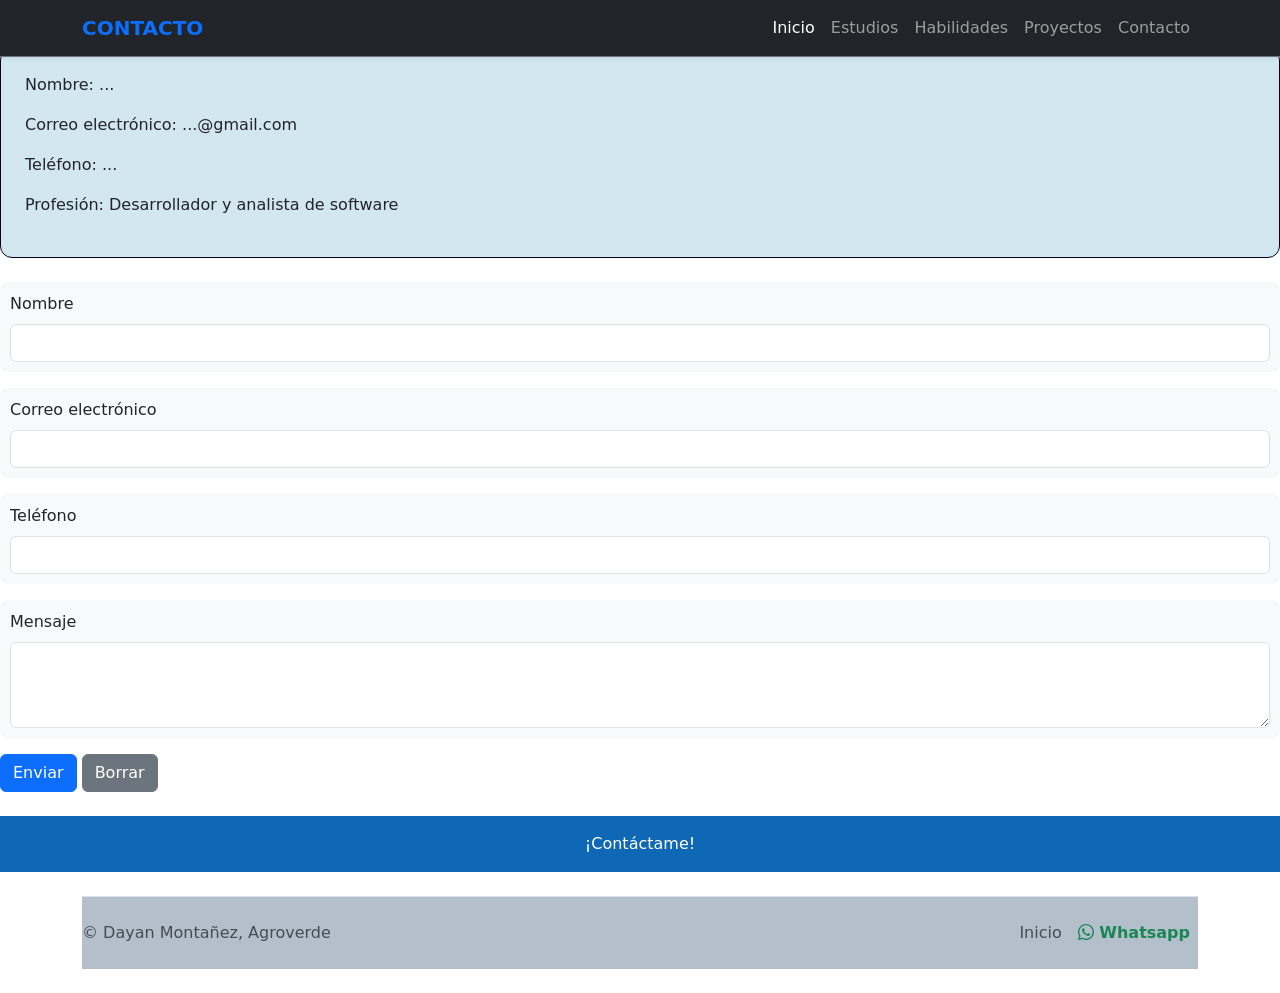
==== pages/contacto.html @ 8fd18ea6 "Agrego contacto y proyectos, eliminaron algo y no fui yo" ====
<!DOCTYPE html>
<html lang="es">

<head>
    <meta charset="UTF-8">
    <meta name="viewport" content="width=device-width, initial-scale=1.0">
    <link href="https://cdn.jsdelivr.net/npm/bootstrap@5.3.3/dist/css/bootstrap.min.css" rel="stylesheet">
    <link rel="stylesheet" href="https://cdn.jsdelivr.net/npm/bootstrap-icons@1.13.1/font/bootstrap-icons.min.css">
    <link rel="stylesheet" href="/assets/css/principal.css">
    <link rel="stylesheet" href="/assets/css/contacto.css">
    <title>contacto</title>
</head>

<body class="pt-5">
    <!-- 1. BARRA DE NAVEGACIÓN (NAVBAR) -->
    <nav class="navbar navbar-expand-lg bg-dark navbar-dark fixed-top border-bottom border-secondary shadow-sm">
        <div class="container">
            <!-- Marca o Nombre en el Navbar -->
            <a class="navbar-brand fw-bold text-primary" href="#inicio">
                CONTACTO
            </a>

            <!-- Botón de Hamburguesa (visible solo en celulares/tablets) -->
            <button class="navbar-toggler" type="button" data-bs-toggle="collapse" data-bs-target="#menuNavegacion"
                aria-controls="menuNavegacion" aria-expanded="false" aria-label="Toggle navigation">
                <span class="navbar-toggler-icon"></span>
            </button>

            <!-- Contenido colapsable del menú -->
            <div class="collapse navbar-collapse" id="menuNavegacion">
                <ul class="navbar-nav ms-auto mb-2 mb-lg-0 fw-medium">
                    <li class="nav-item">
                        <a class="nav-link active" aria-current="page" href="#inicio">Inicio</a>
                    </li>
                    <li class="nav-item">
                        <a class="nav-link" href="#estudios">Estudios</a>
                    </li>
                    <li class="nav-item">
                        <a class="nav-link" href="#habilidades">Habilidades</a>
                    </li>
                    <li class="nav-item">
                        <a class="nav-link" href="#proyectos">Proyectos</a>
                    </li>
                    <li class="nav-item">
                        <a class="nav-link" href="#contacto">Contacto</a>
                    </li>
                </ul>
            </div>
        </div>
    </nav>
    <form>
        <!--tarjeta del contacto-->
        <div class="card p-4 mb-4 tarjeta-contacto">
            <p>Nombre: ...</p>
            <p>Correo electrónico: ...@gmail.com</p>
            <p>Teléfono: ...</p>
            <p>Profesión: Desarrollador y analista de software</p>
        </div>
        <!--Formulario-->
        <div class="mb-3 campo-formmulario">
            <label for="nombre" class="form-label">Nombre</label>
            <input type="text" class="form-control" id="nombre">
        </div>
        <div class="mb-3 campo-formmulario">
            <label for="correo" class="form-label">Correo electrónico</label>
            <input type="email" class="form-control" id="correo">
        </div>
        <div class="mb-3 campo-formmulario">
            <label for="telefono" class="form-label">Teléfono</label>
            <input type="text" class="form-control" id="telefono">
        </div>
        <div class="mb-3 campo-formmulario">
            <label for="mensaje" class="form-label">Mensaje</label>
            <textarea class="form-control" id="mensaje" rows="3"></textarea>
        </div>
        <!--Botones de enviar y borrar-->
        <button type="submit" class="btn btn-primary">Enviar</button>
        <button type="reset" class="btn btn-secondary">Borrar</button>
    </form>
    <!--Barra final-->
    <footer class="text-center py-3 barra-contacto mt-4">
        <a href="mailto:derlynyiselcaro@gmail.com" class="text-white text-decoration-none">
            ¡Contáctame!
        </a>
    </footer>

    <!--footer o pie de página-->
    <div class="container">
        <footer class="d-flex flex-wrap justify-content-between align-items-center py-3 my-4 border-top">
            <p class="col-md-4 mb-0 text-body-secondary">
                &copy; Dayan Montañez, Agroverde
            </p>
            <a href="/"
                class="col-md-4 d-flex align-items-center justify-content-center mb-3 mb-md-0 me-md-auto link-body-emphasis text-decoration-none"
                aria-label="Bootstrap">
                <svg class="bi me-2" width="40" height="32" aria-hidden="true">
                    <use xlink:href="#bootstrap"></use>
                </svg>
            </a>
            <!---link principales-->
            <ul class="nav col-md-4 justify-content-end">
                <li class="nav-item">
                    <a href="#inicio" class="nav-link px-2 text-body-secondary">Inicio</a>
                </li>

                <!---Link de WhatsApp-->
                <li class="nav-item">
                    <a href="https://wa.me/573228858809" target="_blank" class="nav-link px-2 text-success fw-semibold">
                        <i class="bi bi-whatsapp"></i> Whatsapp
                    </a>
                </li>
            </ul>
        </footer>
    </div>
    <script src="https://cdn.jsdelivr.net/npm/bootstrap@5.3.3/dist/js/bootstrap.bundle.min.js"></script>
</body>



</html>
---- assets/css/principal.css ----
.foto-perfil {
    width: 200px;
    height: 200px;
    object-fit: cover;
    padding: 5px;
}

.contenedor-imagen {
    margin: 50px;
}
main {
    background-color: #f3f7fb;  
    box-shadow: 0 4px 8px rgba(0, 0, 0, 0.1);
}

footer {
    background-color: #b3bfca;
    color: white;
}
---- assets/css/contacto.css ----
.campo-formmulario {
  background-color: #f8f9fa;
  padding: 10px;
  border-radius: 8px;
}
.tarjeta-contacto{
    background-color: #d3e7f1;
  border-radius: 12px;
  border-color: #010319;
}
.barra-contacto{
  background-color: #0f68b6;
}
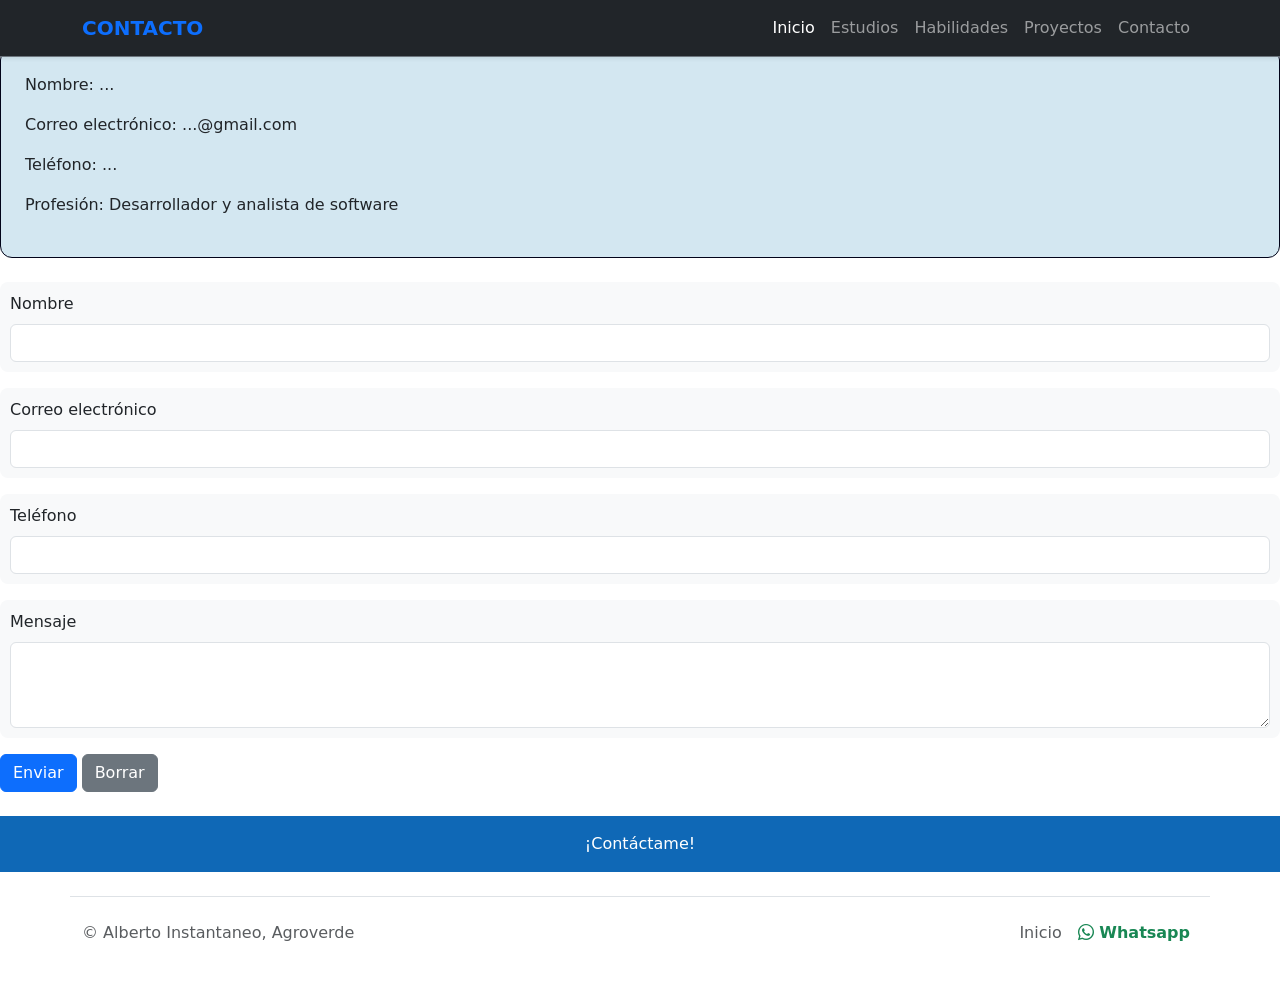
==== commit f1647b9b: "feat: arreglo de rutas a pages y arreglo de footer" ====
--- a/pages/contacto.html
+++ b/pages/contacto.html
@@ -16,7 +16,7 @@
     <nav class="navbar navbar-expand-lg bg-dark navbar-dark fixed-top border-bottom border-secondary shadow-sm">
         <div class="container">
             <!-- Marca o Nombre en el Navbar -->
-            <a class="navbar-brand fw-bold text-primary" href="#inicio">
+            <a class="navbar-brand fw-bold text-primary" href="/pages/contacto.html">
                 CONTACTO
             </a>
 
@@ -30,20 +30,21 @@
             <div class="collapse navbar-collapse" id="menuNavegacion">
                 <ul class="navbar-nav ms-auto mb-2 mb-lg-0 fw-medium">
                     <li class="nav-item">
-                        <a class="nav-link active" aria-current="page" href="#inicio">Inicio</a>
+                        <a class="nav-link active" aria-current="page" href="../index.html">Inicio</a>
                     </li>
                     <li class="nav-item">
-                        <a class="nav-link" href="#estudios">Estudios</a>
+                        <a class="nav-link" href="../pages/estudios.html">Estudios</a>
                     </li>
                     <li class="nav-item">
-                        <a class="nav-link" href="#habilidades">Habilidades</a>
+                        <a class="nav-link" href="../pages/habilidades.html">Habilidades</a>
                     </li>
                     <li class="nav-item">
-                        <a class="nav-link" href="#proyectos">Proyectos</a>
+                        <a class="nav-link" href="../pages/proyectos.html">Proyectos</a>
                     </li>
                     <li class="nav-item">
-                        <a class="nav-link" href="#contacto">Contacto</a>
+                        <a class="nav-link" href="../pages/contacto.html">Contacto</a>
                     </li>
+                </ul>
                 </ul>
             </div>
         </div>
@@ -84,34 +85,31 @@
         </a>
     </footer>
 
+
     <!--footer o pie de página-->
-    <div class="container">
-        <footer class="d-flex flex-wrap justify-content-between align-items-center py-3 my-4 border-top">
-            <p class="col-md-4 mb-0 text-body-secondary">
-                &copy; Dayan Montañez, Agroverde
-            </p>
-            <a href="/"
-                class="col-md-4 d-flex align-items-center justify-content-center mb-3 mb-md-0 me-md-auto link-body-emphasis text-decoration-none"
-                aria-label="Bootstrap">
-                <svg class="bi me-2" width="40" height="32" aria-hidden="true">
-                    <use xlink:href="#bootstrap"></use>
-                </svg>
-            </a>
-            <!---link principales-->
-            <ul class="nav col-md-4 justify-content-end">
-                <li class="nav-item">
-                    <a href="#inicio" class="nav-link px-2 text-body-secondary">Inicio</a>
-                </li>
+    <footer class="container d-flex flex-wrap justify-content-between align-items-center py-3 my-4 border-top">
+        <p class="col-md-4 mb-0 text-body-secondary">
+            &copy; Alberto Instantaneo, Agroverde
+        </p>
+        <a href="index.html"
+            class="col-md-4 d-flex align-items-center justify-content-center mb-3 mb-md-0 me-md-auto link-body-emphasis text-decoration-none"
+            aria-label="Bootstrap">
+        </a>
+        <!---link principales-->
+        <ul class="nav col-md-4 justify-content-end">
+            <li class="nav-item">
+                <a href="index.html" class="nav-link px-2 text-body-secondary">Inicio</a>
+            </li>
 
-                <!---Link de WhatsApp-->
-                <li class="nav-item">
-                    <a href="https://wa.me/573228858809" target="_blank" class="nav-link px-2 text-success fw-semibold">
-                        <i class="bi bi-whatsapp"></i> Whatsapp
-                    </a>
-                </li>
-            </ul>
-        </footer>
-    </div>
+            <!---Link de WhatsApp-->
+            <li class="nav-item">
+                <a href="https://wa.me/573228858809" target="_blank" class="nav-link px-2 text-success fw-semibold">
+                    <i class="bi bi-whatsapp"></i> Whatsapp
+                </a>
+            </li>
+        </ul>
+    </footer>
+
     <script src="https://cdn.jsdelivr.net/npm/bootstrap@5.3.3/dist/js/bootstrap.bundle.min.js"></script>
 </body>
 
--- a/assets/css/principal.css
+++ b/assets/css/principal.css
@@ -14,6 +14,6 @@
 }
 
 footer {
-    background-color: #b3bfca;
-    color: white;
+    background-color: #ffffff;
+    
 }
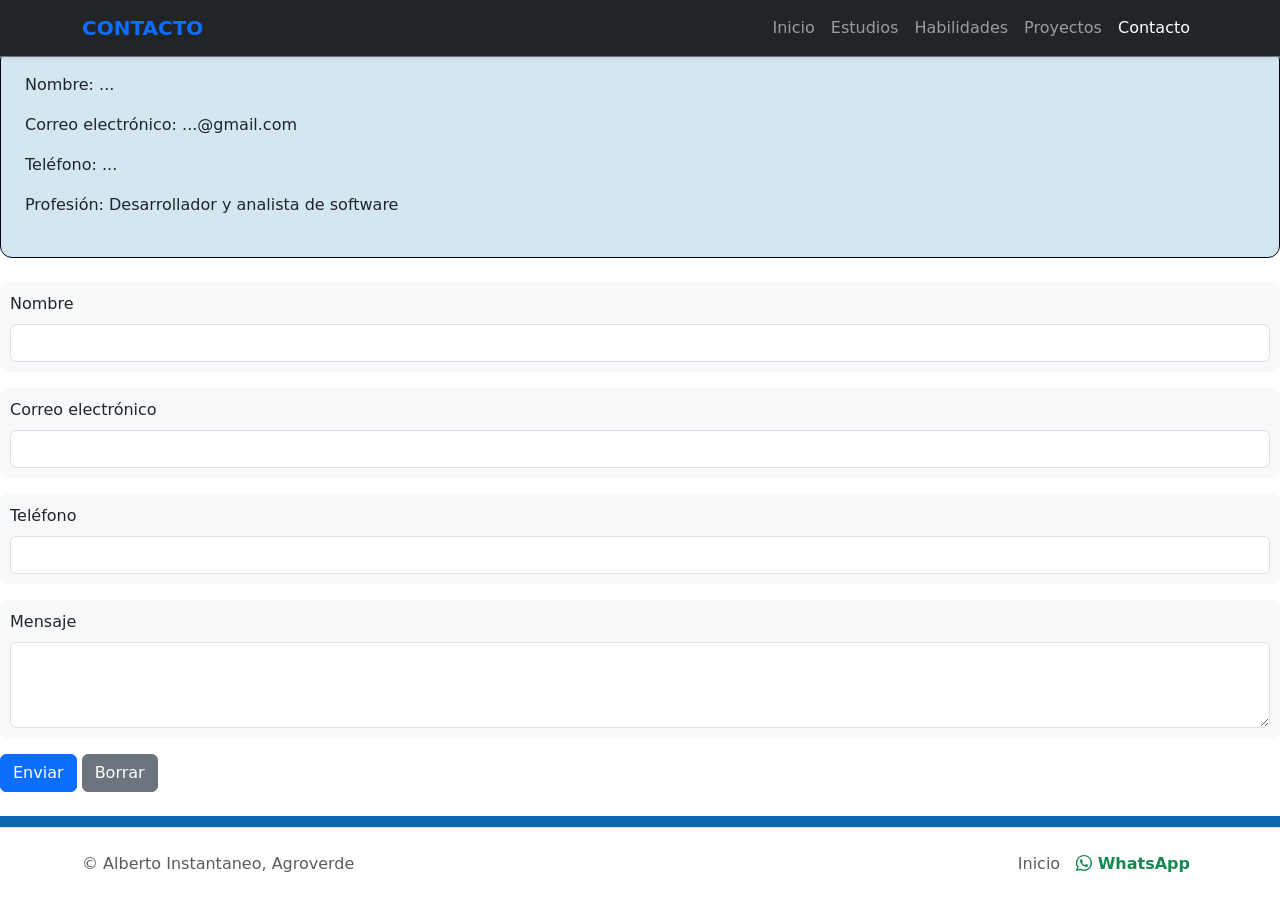
==== commit 52384a61: "feat: Arreglo rutas, carrusel en proyectos y arreglo footer" ====
--- a/pages/contacto.html
+++ b/pages/contacto.html
@@ -30,7 +30,7 @@
             <div class="collapse navbar-collapse" id="menuNavegacion">
                 <ul class="navbar-nav ms-auto mb-2 mb-lg-0 fw-medium">
                     <li class="nav-item">
-                        <a class="nav-link active" aria-current="page" href="../index.html">Inicio</a>
+                        <a class="nav-link" aria-current="page" href="../index.html">Inicio</a>
                     </li>
                     <li class="nav-item">
                         <a class="nav-link" href="../pages/estudios.html">Estudios</a>
@@ -42,7 +42,7 @@
                         <a class="nav-link" href="../pages/proyectos.html">Proyectos</a>
                     </li>
                     <li class="nav-item">
-                        <a class="nav-link" href="../pages/contacto.html">Contacto</a>
+                        <a class="nav-link active" href="../pages/contacto.html">Contacto</a>
                     </li>
                 </ul>
                 </ul>
@@ -87,27 +87,27 @@
 
 
     <!--footer o pie de página-->
-    <footer class="container d-flex flex-wrap justify-content-between align-items-center py-3 my-4 border-top">
-        <p class="col-md-4 mb-0 text-body-secondary">
-            &copy; Alberto Instantaneo, Agroverde
-        </p>
-        <a href="index.html"
-            class="col-md-4 d-flex align-items-center justify-content-center mb-3 mb-md-0 me-md-auto link-body-emphasis text-decoration-none"
-            aria-label="Bootstrap">
-        </a>
-        <!---link principales-->
-        <ul class="nav col-md-4 justify-content-end">
-            <li class="nav-item">
-                <a href="index.html" class="nav-link px-2 text-body-secondary">Inicio</a>
-            </li>
+    <!--footer o pie de página-->
+    <footer class="fixed-bottom bg-white border-top shadow-sm py-3">
+        <div class="container d-flex flex-wrap justify-content-between align-items-center">
+            <!-- Copyright -->
+            <p class="col-md-6 mb-0 text-body-secondary">
+                &copy; Alberto Instantaneo, Agroverde
+            </p>
 
-            <!---Link de WhatsApp-->
-            <li class="nav-item">
-                <a href="https://wa.me/573228858809" target="_blank" class="nav-link px-2 text-success fw-semibold">
-                    <i class="bi bi-whatsapp"></i> Whatsapp
-                </a>
-            </li>
-        </ul>
+            <!-- Enlaces -->
+            <ul class="nav col-md-6 justify-content-end align-items-center">
+                <li class="nav-item">
+                    <a href="../index.html" class="nav-link px-2 text-body-secondary">Inicio</a>
+                </li>
+                <li class="nav-item">
+                    <a href="https://wa.me/573228858809" target="_blank" rel="noopener noreferrer"
+                        class="nav-link px-2 text-success fw-semibold">
+                        <i class="bi bi-whatsapp"></i> WhatsApp
+                    </a>
+                </li>
+            </ul>
+        </div>
     </footer>
 
     <script src="https://cdn.jsdelivr.net/npm/bootstrap@5.3.3/dist/js/bootstrap.bundle.min.js"></script>
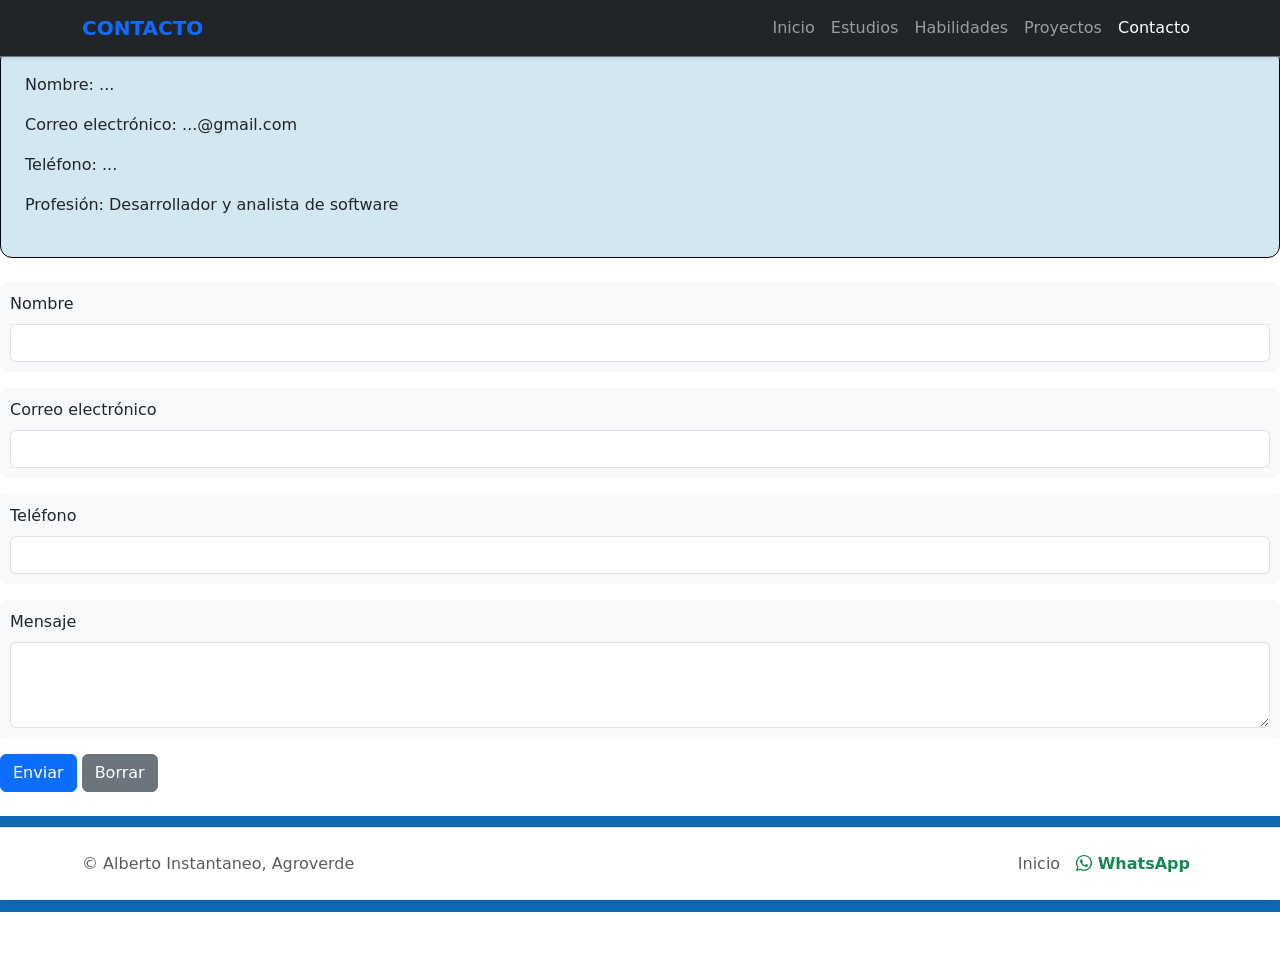
==== commit 50c5c97b: "feat: arreglo de habilidades Responsivo" ====
--- a/pages/contacto.html
+++ b/pages/contacto.html
@@ -14,7 +14,7 @@
 <body class="pt-5">
     <!-- 1. BARRA DE NAVEGACIÓN (NAVBAR) -->
     <nav class="navbar navbar-expand-lg bg-dark navbar-dark fixed-top border-bottom border-secondary shadow-sm">
-        <div class="container">
+        <div class="container" >
             <!-- Marca o Nombre en el Navbar -->
             <a class="navbar-brand fw-bold text-primary" href="/pages/contacto.html">
                 CONTACTO
@@ -79,14 +79,13 @@
         <button type="reset" class="btn btn-secondary">Borrar</button>
     </form>
     <!--Barra final-->
-    <footer class="text-center py-3 barra-contacto mt-4">
+    <footer class="text-center barra-contacto mt-4 pt-4 pb-5 mb-5">
         <a href="mailto:derlynyiselcaro@gmail.com" class="text-white text-decoration-none">
             ¡Contáctame!
         </a>
     </footer>
 
 
-    <!--footer o pie de página-->
     <!--footer o pie de página-->
     <footer class="fixed-bottom bg-white border-top shadow-sm py-3">
         <div class="container d-flex flex-wrap justify-content-between align-items-center">
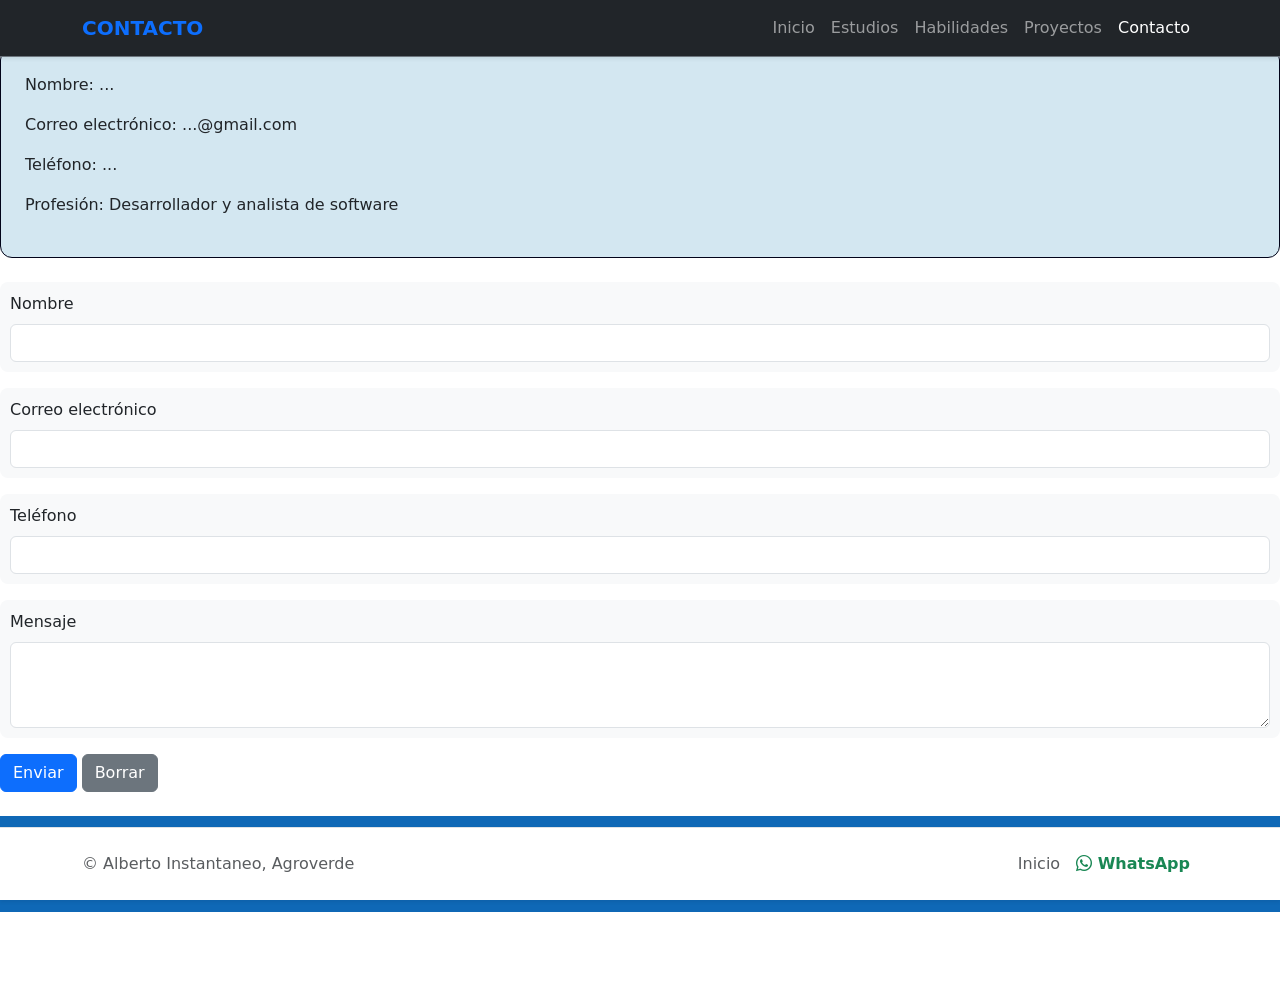
==== commit bb5b2cd5: "feat: arreglo de contacto" ====
--- a/pages/contacto.html
+++ b/pages/contacto.html
@@ -84,7 +84,7 @@
             ¡Contáctame!
         </a>
     </footer>
-
+    <br>
 
     <!--footer o pie de página-->
     <footer class="fixed-bottom bg-white border-top shadow-sm py-3">
